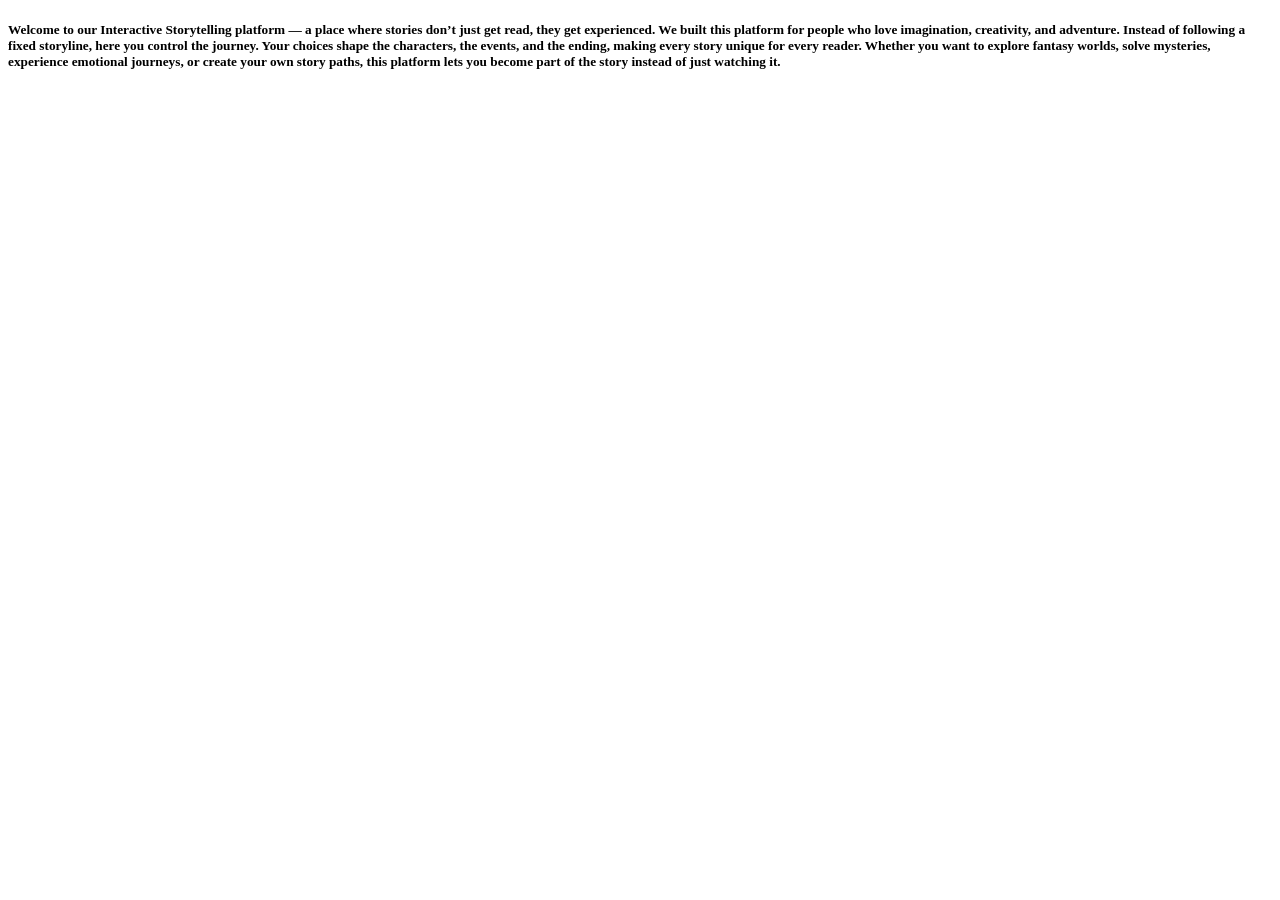
==== about.html @ 1c800cc1 "Interactive-Storytelling" ====
<!DOCTYPE html>
<html lang="en">
<head>
    <meta charset="UTF-8">
    <meta name="viewport" content="width=device-width, initial-scale=1.0">
    <title>Document</title>
</head>
<body>
    <div class="about us" id="aboutus">
        <h5>Welcome to our Interactive Storytelling platform — a place where stories don’t just get read, they get experienced.

We built this platform for people who love imagination, creativity, and adventure. Instead of following a fixed storyline, here you control the journey. Your choices shape the characters, the events, and the ending, making every story unique for every reader.

Whether you want to explore fantasy worlds, solve mysteries, experience emotional journeys, or create your own story paths, this platform lets you become part of the story instead of just watching it.</h5>
    </div>

    
</body>
<script src="about.js">

</script>
</html>
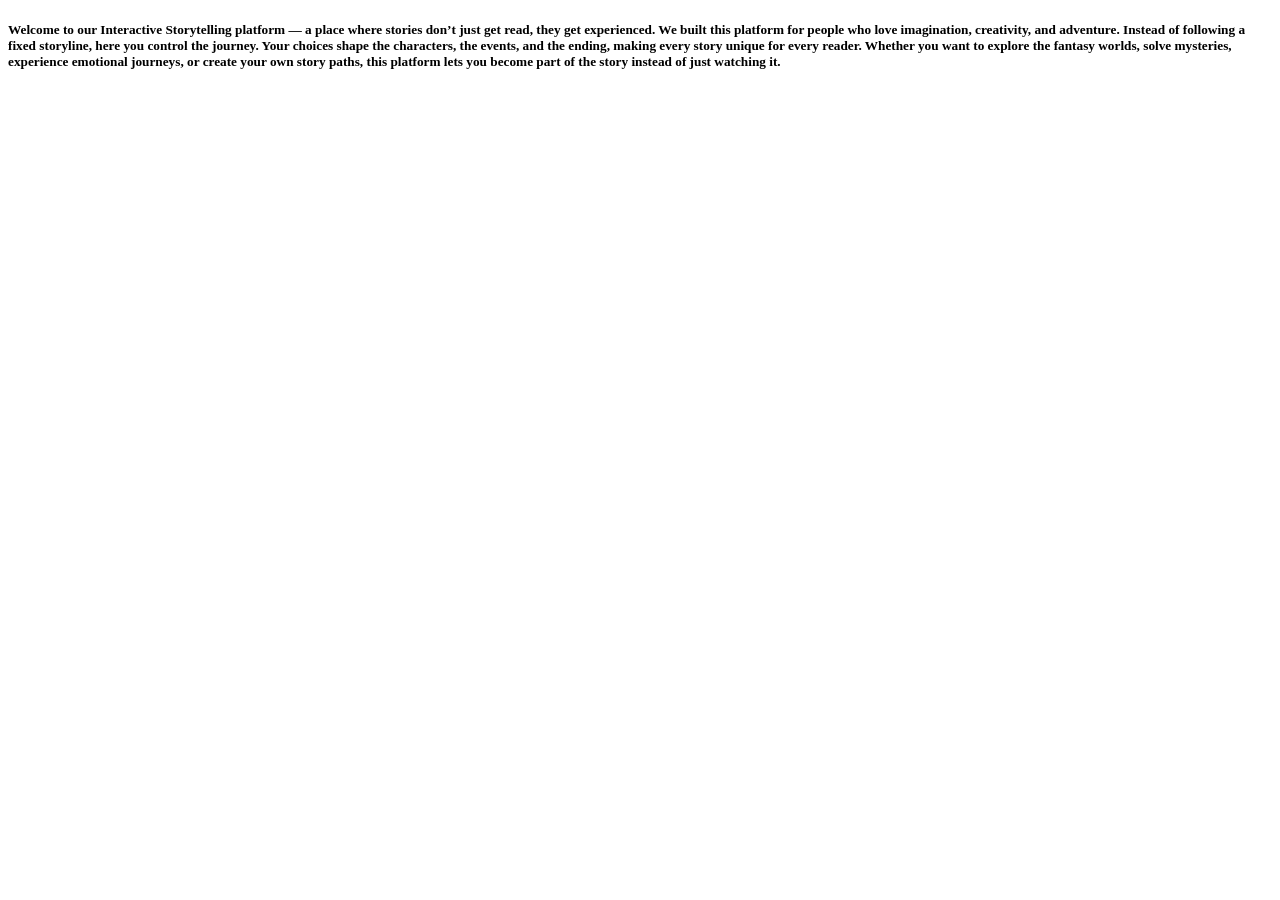
==== commit f2508cf2: "updated the about section" ====
--- a/about.html
+++ b/about.html
@@ -11,7 +11,7 @@
 
 We built this platform for people who love imagination, creativity, and adventure. Instead of following a fixed storyline, here you control the journey. Your choices shape the characters, the events, and the ending, making every story unique for every reader.
 
-Whether you want to explore fantasy worlds, solve mysteries, experience emotional journeys, or create your own story paths, this platform lets you become part of the story instead of just watching it.</h5>
+Whether you want to explore the fantasy worlds, solve mysteries, experience emotional journeys, or create your own story paths, this platform lets you become part of the story instead of just watching it.</h5>
     </div>
 
     
